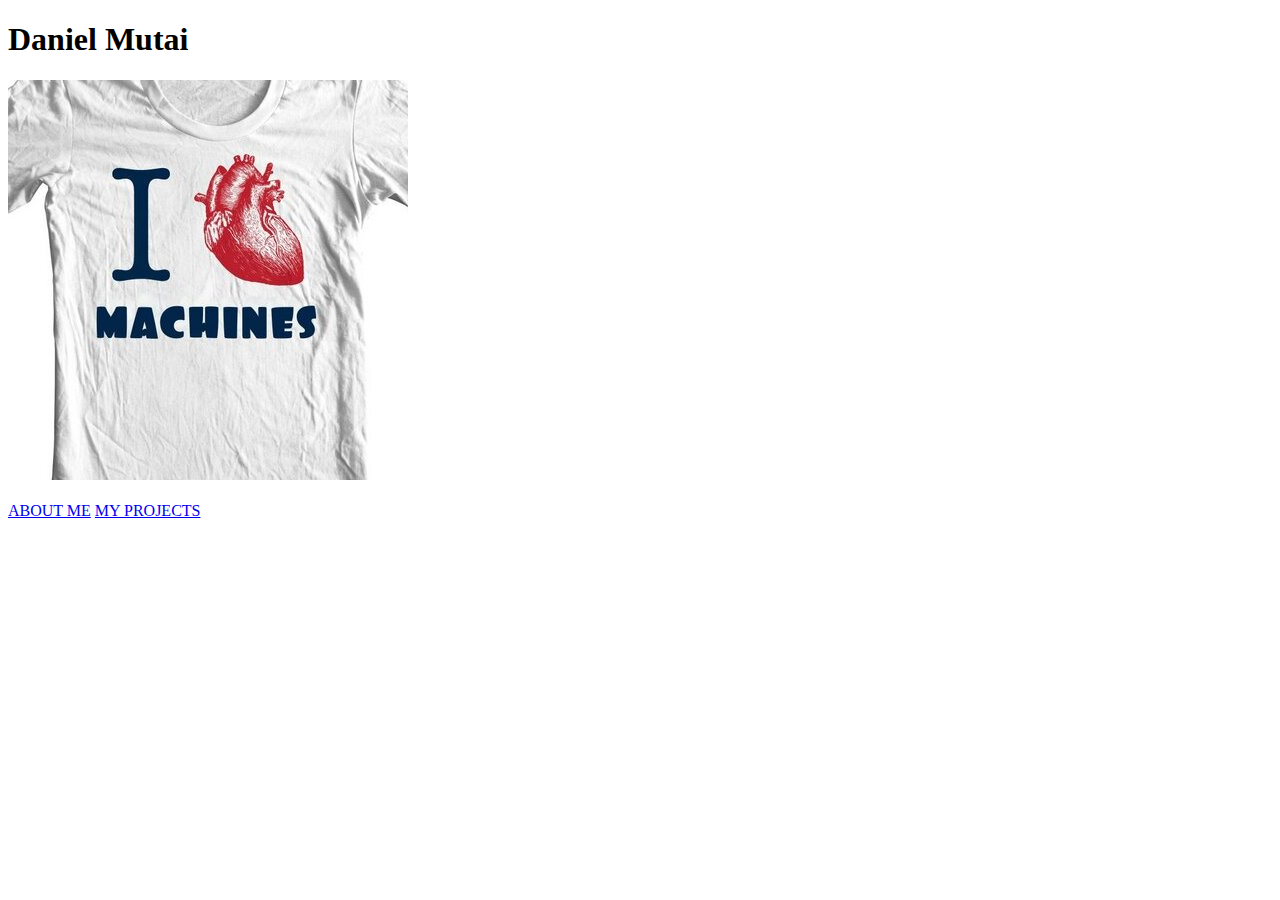
==== index.html @ 6d527ddc "added stuff about me" ====
<!DOCTYPE html>
<html lang="en" dir="ltr">
  <head>
    <meta charset="utf-8">
    <title>Daniel Mutai</title>
    <link rel="stylesheet" href="css/style.css">
  </head>
  <body>

    <h1>Daniel Mutai</h1>
    <img src="img/me.jpg" alt="car pic"><br><br>
    <div class="benz" align="centre">
      <a href="about.html">ABOUT ME</a>
      <a href="projects.html">MY PROJECTS</a>

    </div>



  </body>
</html>
---- css/style.css ----
.
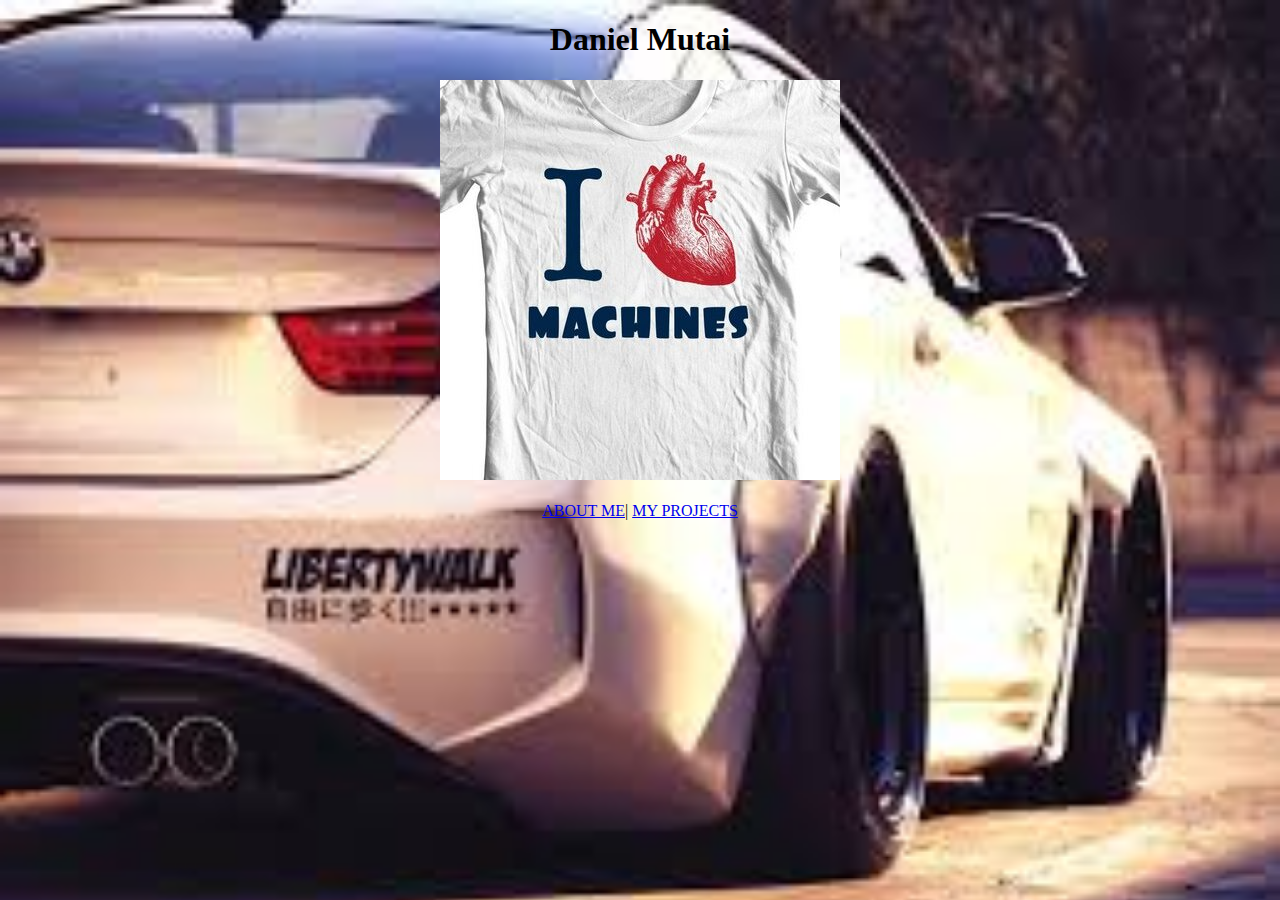
==== commit 41d58cfd: "added styling" ====
--- a/index.html
+++ b/index.html
@@ -5,12 +5,12 @@
     <title>Daniel Mutai</title>
     <link rel="stylesheet" href="css/style.css">
   </head>
-  <body>
+  <body class="one">
 
     <h1>Daniel Mutai</h1>
     <img src="img/me.jpg" alt="car pic"><br><br>
     <div class="benz" align="centre">
-      <a href="about.html">ABOUT ME</a>
+      <a href="about.html">ABOUT ME</a>|
       <a href="projects.html">MY PROJECTS</a>
 
     </div>
--- a/css/style.css
+++ b/css/style.css
@@ -1 +1,26 @@
-.
+.one{
+  background-image: url("../img/cars3.jpg");
+  text-align: center;
+  background-size: cover;
+  background-repeat: no-repeat;
+}
+.two{
+background-color: #e7ea15;
+font-style: italic;
+}
+.three{
+  background-image: url("../img/noir.jpg");
+  color:#14eab5;
+  background-repeat: no-repeat;
+  background-size: contain;
+  align-items: center;
+}
+.benz{
+  color: black;
+}
+.four{
+  float: right;
+}
+.menu{
+  align-content: center;
+}
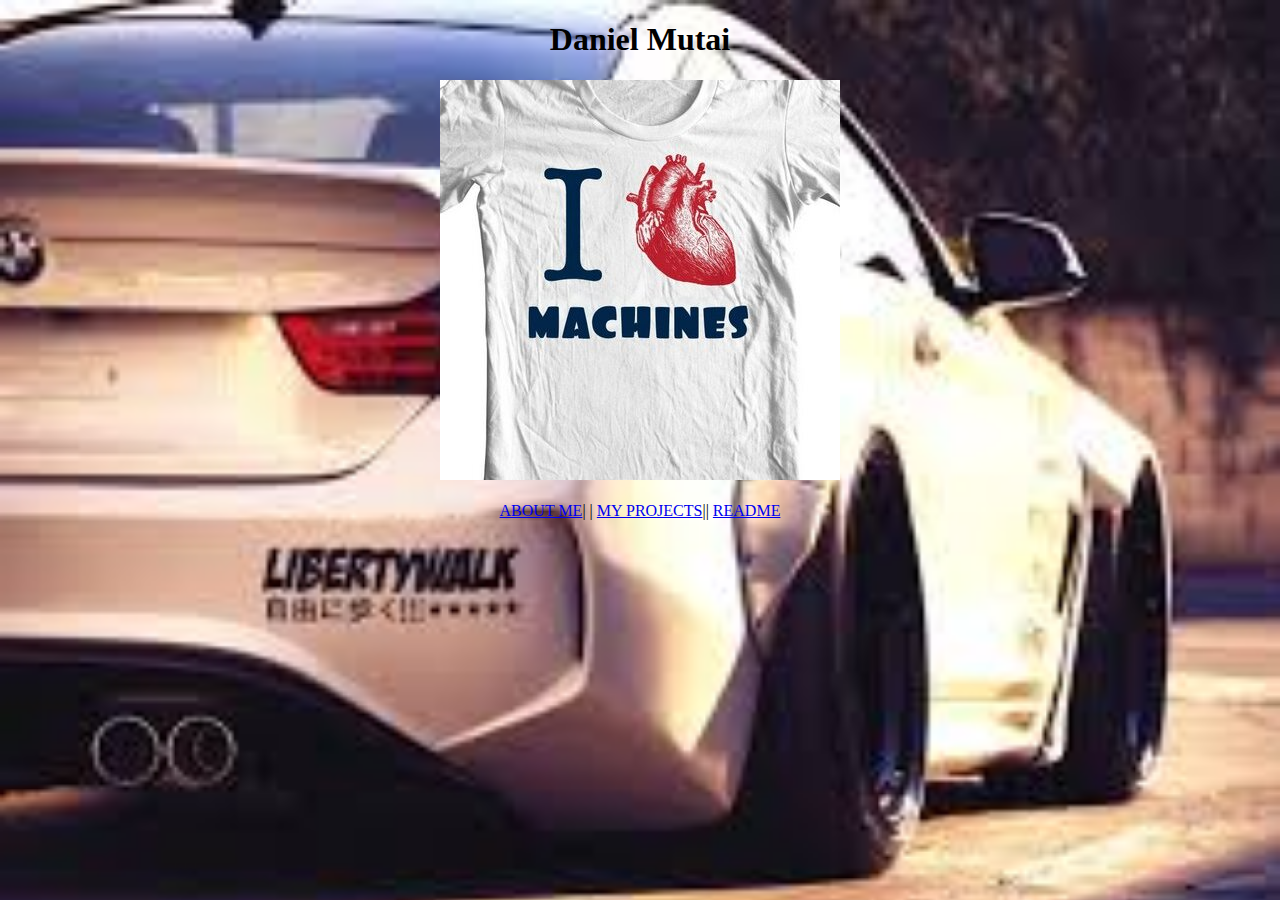
==== commit db801ad0: "added readme" ====
--- a/index.html
+++ b/index.html
@@ -1,21 +1,25 @@
 <!DOCTYPE html>
 <html lang="en" dir="ltr">
-  <head>
-    <meta charset="utf-8">
-    <title>Daniel Mutai</title>
-    <link rel="stylesheet" href="css/style.css">
-  </head>
-  <body class="one">
 
-    <h1>Daniel Mutai</h1>
-    <img src="img/me.jpg" alt="car pic"><br><br>
-    <div class="benz" align="centre">
-      <a href="about.html">ABOUT ME</a>|
-      <a href="projects.html">MY PROJECTS</a>
+<head>
+  <meta charset="utf-8">
+  <title>Daniel Mutai</title>
+  <link rel="stylesheet" href="css/style.css">
+</head>
 
-    </div>
+<body class="one">
+
+  <h1>Daniel Mutai</h1>
+  <img src="img/me.jpg" alt="car pic"><br><br>
+  <div class="benz" align="centre">
+    <a href="about.html">ABOUT ME</a>| |
+    <a href="projects.html">MY PROJECTS</a>||
+    <a href="README.md">README</a>
+
+  </div>
 
 
 
-  </body>
+</body>
+
 </html>
--- a/css/style.css
+++ b/css/style.css
@@ -19,8 +19,19 @@
   color: black;
 }
 .four{
-  float: right;
+  margin-left: 50%;
+  margin-right: 50%;
+  height: auto;
+  width: auto;
 }
 .menu{
   align-content: center;
 }
+.five{
+  background-image: url("../img/code2.jpg");
+  background-repeat: no-repeat;
+  background-size: cover;
+}
+ol{
+  font-weight: bold;
+}
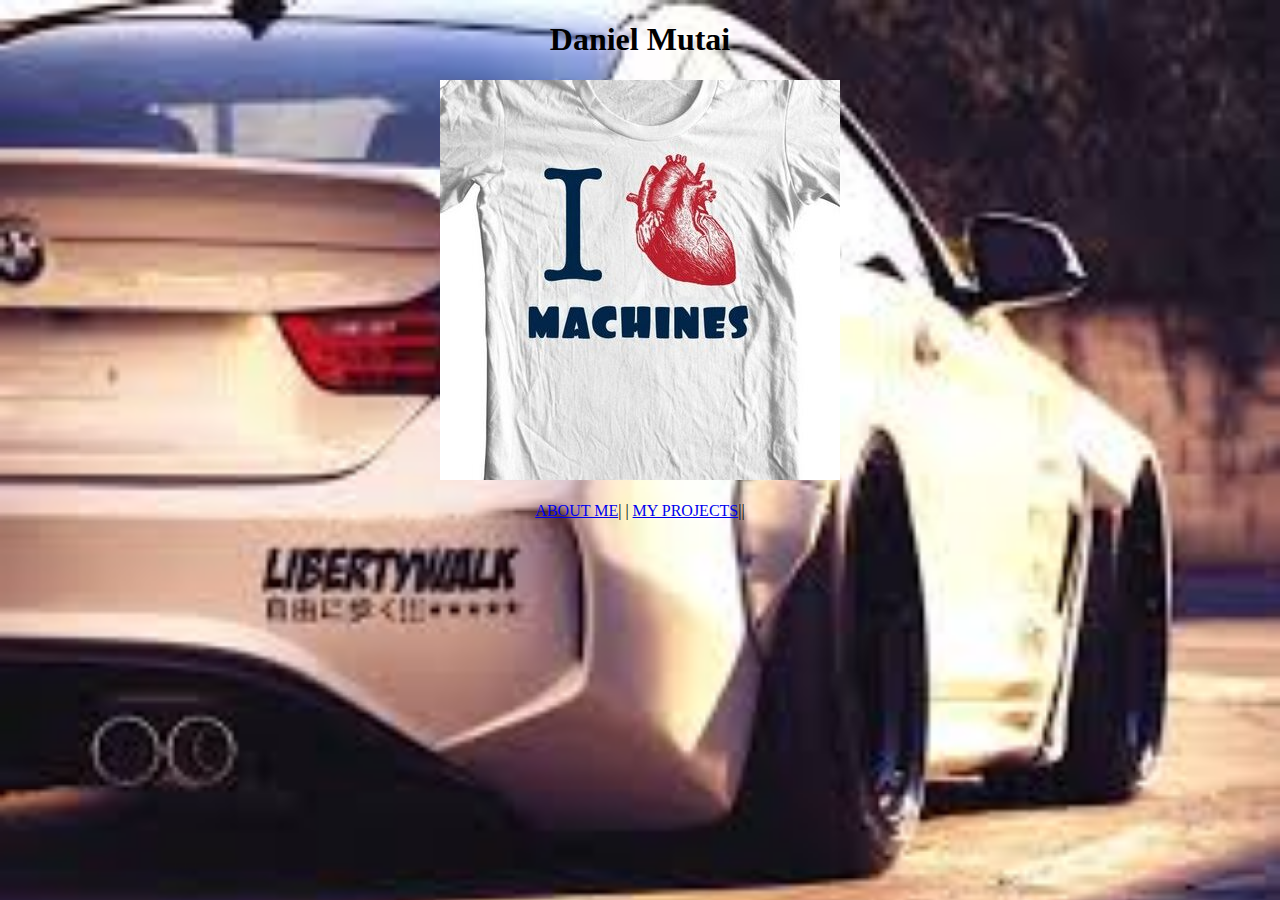
==== commit c3bf760b: "final changes" ====
--- a/index.html
+++ b/index.html
@@ -14,7 +14,7 @@
   <div class="benz" align="centre">
     <a href="about.html">ABOUT ME</a>| |
     <a href="projects.html">MY PROJECTS</a>||
-    <a href="README.md">README</a>
+    
 
   </div>
 
--- a/css/style.css
+++ b/css/style.css
@@ -32,6 +32,8 @@
   background-repeat: no-repeat;
   background-size: cover;
 }
-ol{
+.six{
   font-weight: bold;
+  border:5px solid #055e8b;
+  background-color: #058b8b;
 }
